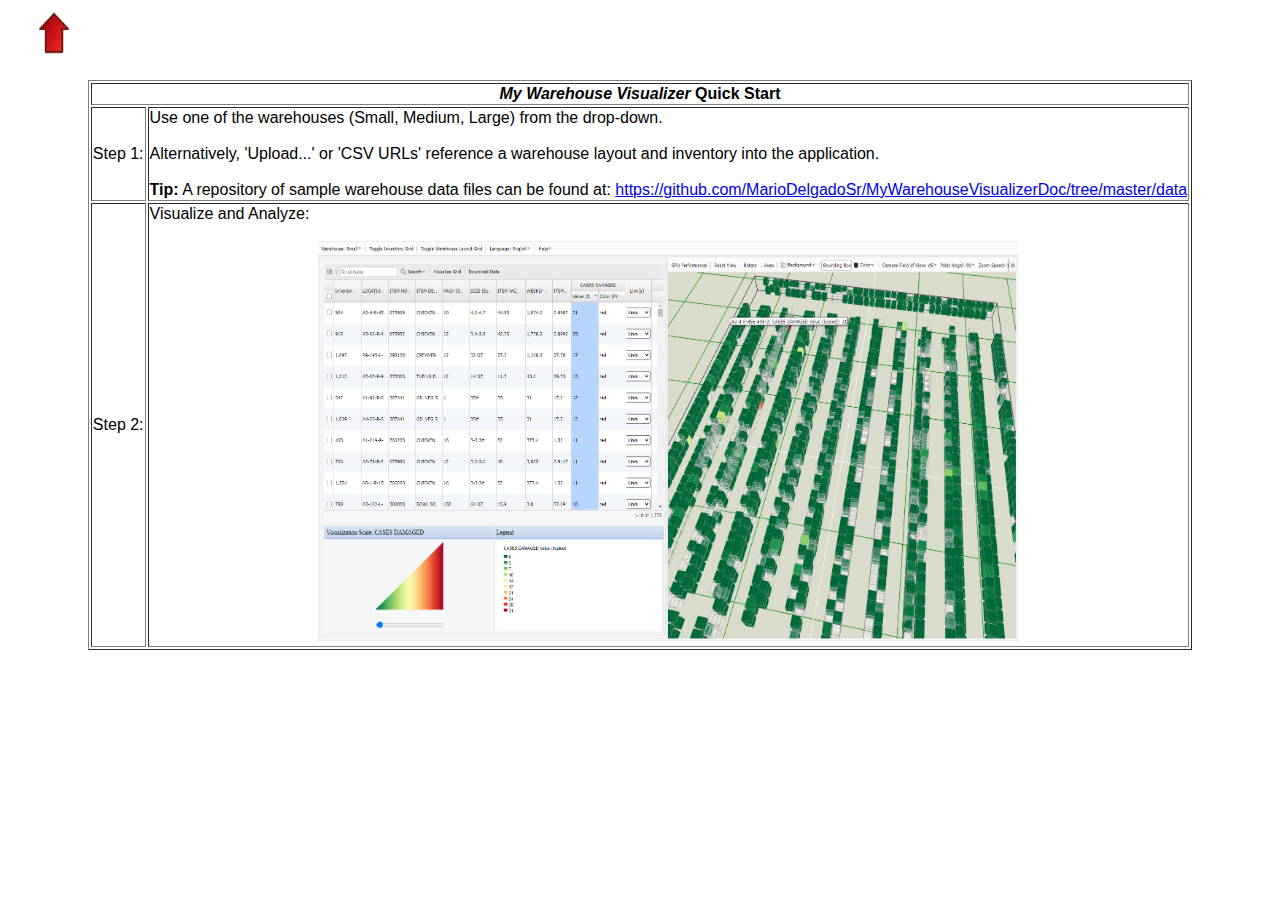
==== MyWarehouseVisualizer/demoInstructions.html @ a6912721 "Add files via upload" ====
<!DOCTYPE html>
<div>

<!--https://www.key-shortcut.com/en/writing-systems/35-symbols/arrows/-->
 <!--<span style="font-family:arial;">&nbsp; &nbsp; &nbsp; &nbsp; &nbsp;  &#8657; Select 'Upload...' or existing Visual from the drop down to get started.</span>-->
 <!-- https://gist.github.com/Amitesh/1128275 -->
 <span style="font-family:arial;">&#160; &#160; &#160; &#160;<img height="50" width="30" src="img/bouncing-red-arrow-up.gif"></img>
 <br />  <br /> 

<center>
<table border="1">
    <thead>
        <tr>
            <th colspan="2"><i>My Warehouse Visualizer</i> Quick Start</th>
        </tr>
    </thead>
    <tbody>
        <tr>
            <td>Step 1:</td>
            <td>Use one of the warehouses (Small, Medium, Large) from the drop-down.
			<br />  <br />
			Alternatively, 'Upload...' or 'CSV URLs' reference a warehouse layout and inventory into the application. 
			<br />  <br />  <b>Tip:</b> A repository of sample warehouse data files can be found at: <a target="_blank" href="https://github.com/MarioDelgadoSr/MyWarehouseVisualizerDoc/tree/master/data">https://github.com/MarioDelgadoSr/MyWarehouseVisualizerDoc/tree/master/data</a></td>
        </tr>
		<tr>
			<td>Step 2:</td>
			<td>Visualize and Analyze:<br />  <br /> <center><img height="400" width="700" src="img/MyWarehouseVisualizerDamagedAnalysis.png"></img></center>  </td>
		</tr>
    </tbody>
</table>
</center>
</span>
</div>


</div>
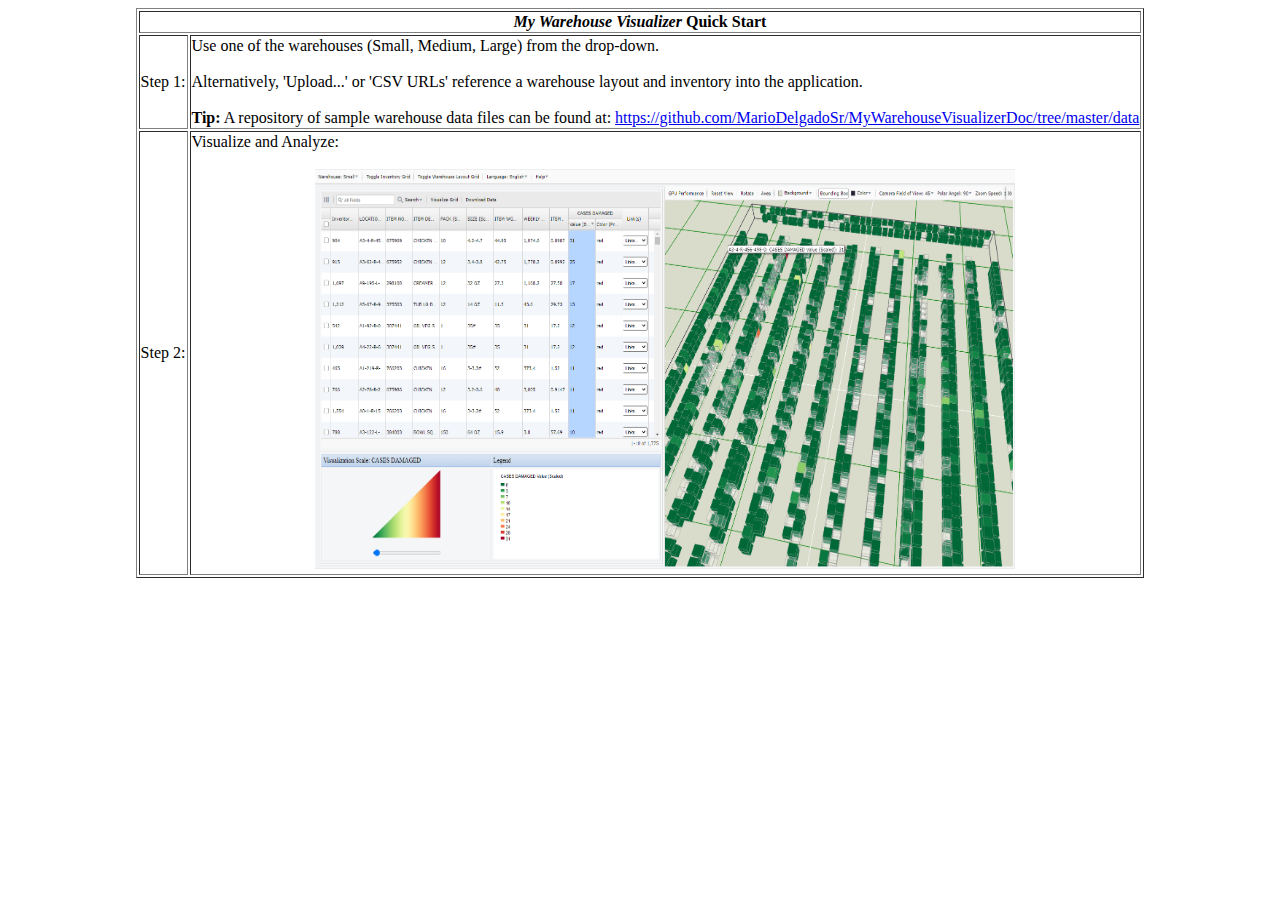
==== commit f062e941: "make a header" ====
--- a/MyWarehouseVisualizer/demoInstructions.html
+++ b/MyWarehouseVisualizer/demoInstructions.html
@@ -4,8 +4,6 @@
 <!--https://www.key-shortcut.com/en/writing-systems/35-symbols/arrows/-->
  <!--<span style="font-family:arial;">&nbsp; &nbsp; &nbsp; &nbsp; &nbsp;  &#8657; Select 'Upload...' or existing Visual from the drop down to get started.</span>-->
  <!-- https://gist.github.com/Amitesh/1128275 -->
- <span style="font-family:arial;">&#160; &#160; &#160; &#160;<img height="50" width="30" src="img/bouncing-red-arrow-up.gif"></img>
- <br />  <br /> 
 
 <center>
 <table border="1">
